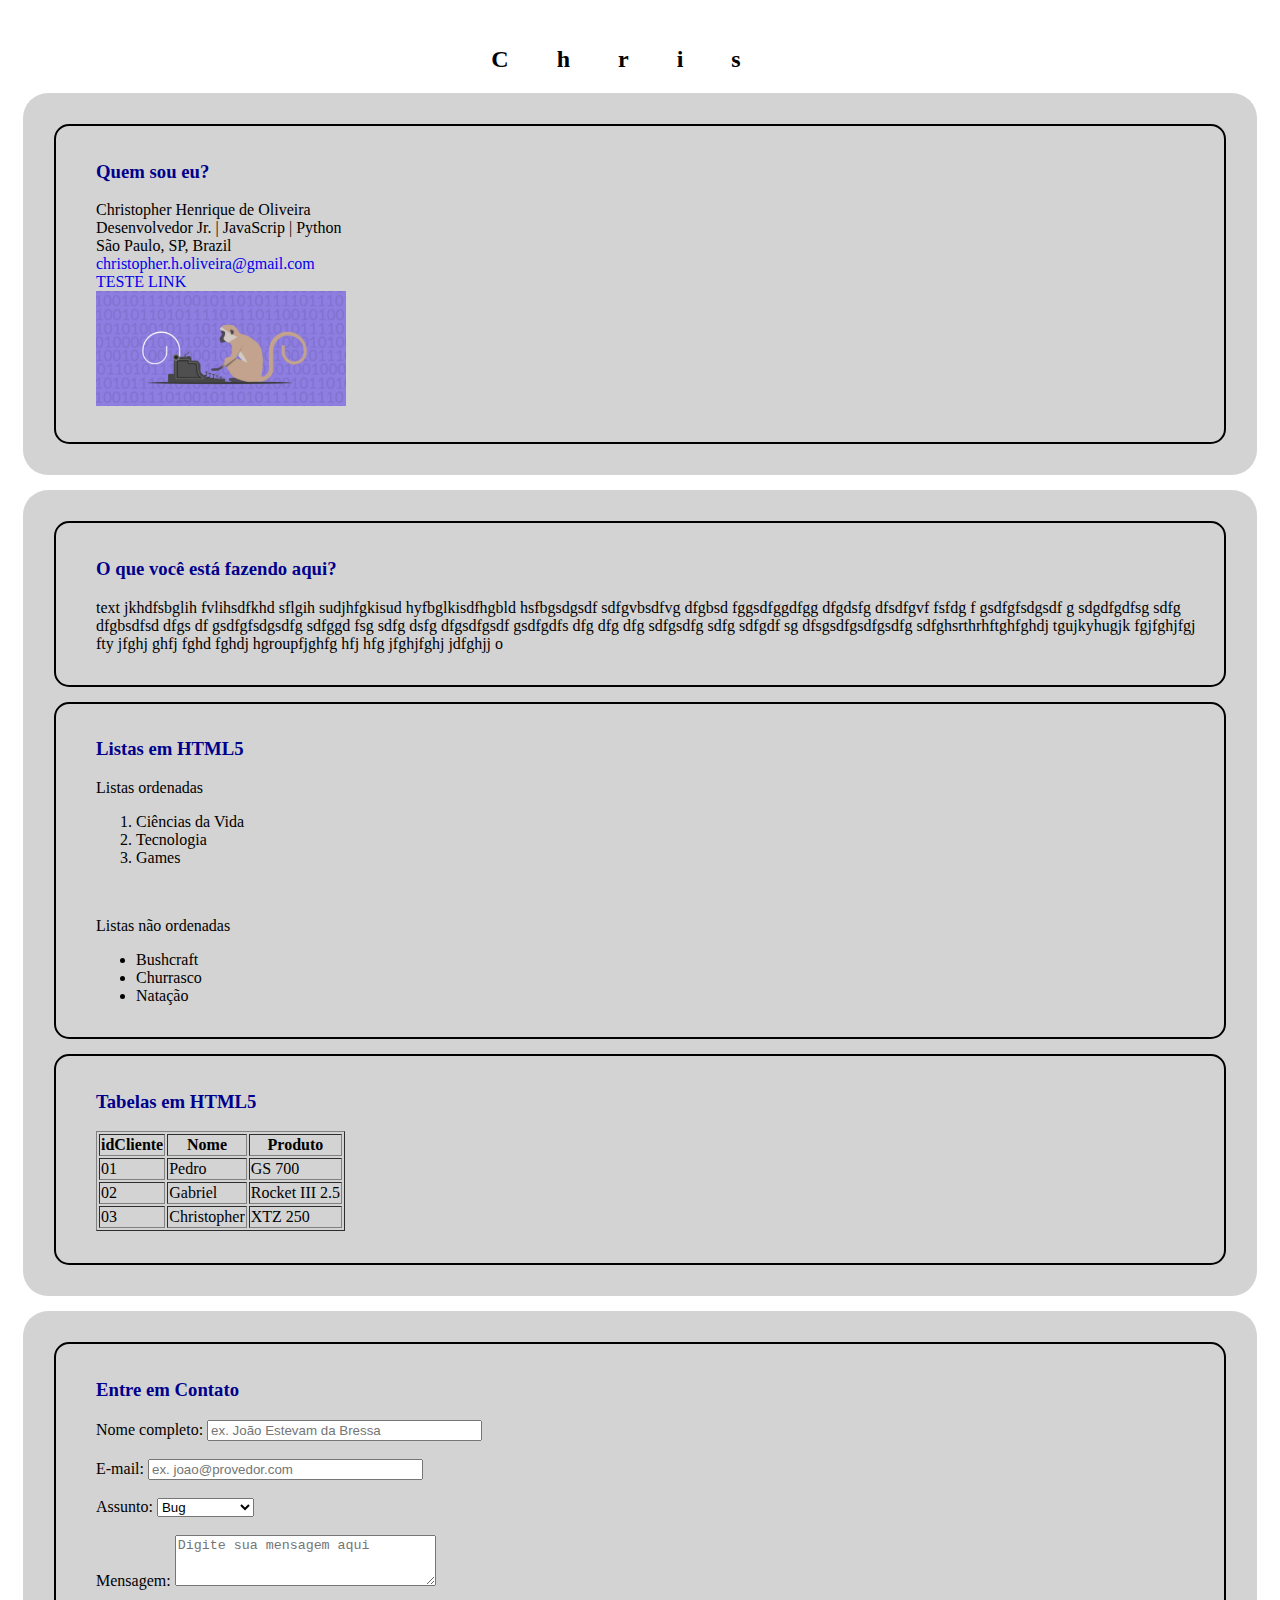
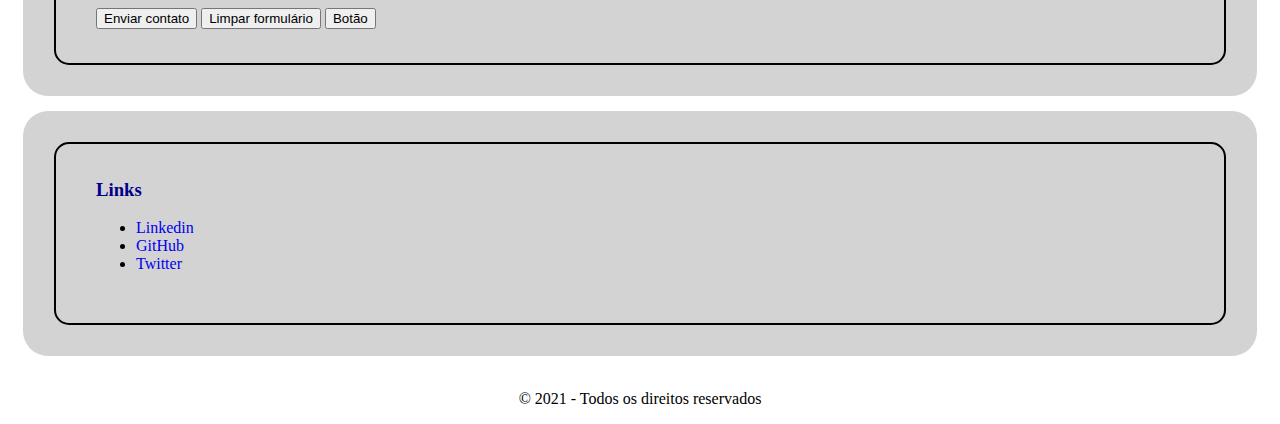
==== pagina_zero/index.html @ 4430391f "Add files via upload" ====
<!DOCTYPE html>
<html>
	<head>
		<title id="idName">Christopher</title>
		<meta charset="UTF-8"/>
		<meta Qualquer coisa poderia ser escrita aqui />
		<meta name="keywords" content="HTML5, CSS, JavaScript" />
		<meta name="description" content="" />
		<link rel="stylesheet" href="css/style.css" type="text/css" />
	</head>
	<body>
	
		<header>
			<br><h2>Chris</h2>
			<nav><!--área de navegação--></nav>
		</header>
		
		<section>
			<article>
				<header><h3>Quem sou eu?</h3></header>
				<p>
					<div itemscope itemtype="http://schema.org/Person">
						<span itemprop="name">Christopher Henrique de Oliveira</span><br>
						<span itemprop="jobTitle">Desenvolvedor Jr. | JavaScrip | Python</span><br>
						<span itemprop="address">São Paulo, SP, Brazil</span><br>
						<span itemprop="email"><a href="mailto: christopher.h.oliveira@gmail.com">christopher.h.oliveira@gmail.com</a></span><br>
					</div>
					<div itemscope itemtype="http://schema.org/Person">
						<a href="https://www.linkedin.com/in/christopherholiveira/" target="blank">TESTE LINK</a>
				
				</div>
					<img src="imagens/bit_monkey.png" width="250rem" />
				</p>
			</article>
		</section>
		
		<section>
			<article>
				<header><h3>O que você está fazendo aqui?</h3></header>
				<p>text jkhdfsbglih fvlihsdfkhd sflgih
				sudjhfgkisud hyfbglkisdfhgbld hsfbgsdgsdf
				sdfgvbsdfvg dfgbsd fggsdfggdfgg dfgdsfg
				dfsdfgvf fsfdg f gsdfgfsdgsdf g sdgdfgdfsg sdfg  dfgbsdfsd 
				 dfgs 
				 df gsdfgfsdgsdfg sdfggd fsg
				 sdfg 
				 dsfg dfgsdfgsdf gsdfgdfs dfg dfg dfg sdfgsdfg sdfg sdfgdf sg 
				  dfsgsdfgsdfgsdfg sdfghsrthrhftghfghdj tgujkyhugjk fgjfghjfgj fty jfghj
				   ghfj
				   fghd fghdj hgroupfjghfg hfj
				   hfg jfghjfghj jdfghjj
				 o</p>
			</article>
			<article>
				<header><h3>Listas em HTML5</h3></header>
				<p>Listas ordenadas
					<ol>
						<li>Ciências da Vida</li>
						<li>Tecnologia</li>
						<li>Games</li>
					</ol>
					</p><br>
				<p>Listas não ordenadas
					<ul>
						<li>Bushcraft</li>
						<li>Churrasco</li>
						<li>Natação</li>
					</ul>
				</p>				
			</article>
			<article>
				<header><h3>Tabelas em HTML5</h3></header>
				<p>
					<table border="1">
						<thead>
							<th>idCliente</th>
							<th>Nome</th>
							<th>Produto</th>
						</thead>
						<tbody>
							<tr>
								<td>01</td>
								<td>Pedro</td>
								<td>GS 700</td>
							</tr>
														<tr>
								<td>02</td>
								<td>Gabriel</td>
								<td>Rocket III 2.5</td>
							</tr>
														<tr>
								<td>03</td>
								<td>Christopher</td>
								<td>XTZ 250</td>
							</tr>
						</tbody>
					</table>
				</p>
			</article>			
		</section>
		
		<section>
			<article>
				<header><h3>Entre em Contato</h3></header>
				<form method="POST"
					  enctype="application/x-www-form-urlencoded"
					  action="/salvarForm">
					<div>
						<label for="campo-nome">Nome completo: </label>
						<input id="campo-nome" name="nome" type="text" placeholder="ex. João Estevam da Bressa" required />
					</div>  
					<div>
						<br/><label for="campo-email">E-mail: </label>
						<input id="campo-email" name="email" type="email" placeholder="ex. joao@provedor.com" required />
					</div>
					<div>
						<br/><label for="campo-assunto">Assunto: </label>
						<select name="assunto" id="campo-assunto" required>
							<option>Bug</option>
							<option>Sugestão</option>
							<option>Reclamação</option>
							<option>Outro</option>							
						</select>
					</div>
					<div>
						<br/><label for="campo-mensgaem">Mensagem: </label>
						<textarea rows="3" cols="30" name="mensagem" id="campo-mensagem" placeholder="Digite sua mensagem aqui" required></textarea>
					</div>
					<div>
						<br/><button type="submit">Enviar contato</button>
						<button type="reset">Limpar formulário</button>
						<button type="button">Botão</button>
					</div>
					<br/>
				</form>
			</article>
		</section>
		
		<section>
			<footer>
				<article>
					<header><h3>Links</h3></header>
					<div itemscope itemtype="http://schema.org/Person">
						<ul id="linksrodape" class="media-list">
							<li>
								<span itemprop="url"><a class="media-link linkedin" href="https://www.linkedin.com/in/christopherholiveira/" target="blank">Linkedin</a></span>
							</li>
							<li>
								<span itemprop="url"><a class="media-link github" href="https://github.com/ChristopherHOliveira/" target="blank">GitHub</a></span>
							</li>
							<li>
								<span itemprop="url"><a class="media-link twitter" href="https://twitter.com/chris_h_o" target="blank">Twitter</a></span>
							</li>
						</ul>
					</div>
					<br/>
				</article>
			</footer>
		</section>
		<div id="idCopy">
			<p>
				<br>&copy 2021 - Todos os direitos reservados
			</p>
		</div>
	</body>
</html>
---- pagina_zero/css/style.css ----
h2{
	letter-spacing: 2em;
	text-align: center;
}
body{
	font-family: Tahoma;
}
section{
	background-color: lightgray;
	padding:1em;
	margin:15px;
	border-radius:25px
}
article{
	border: 2px solid black;
	margin: 15px;
	border-radius:15px;
	padding: 1em;
	padding-left:2.5em;
}
h3{
	color: darkblue;
}
a:link{
	text-decoration: none;
}
a:hover{
	color: black;
	text-decoration: underline;
}
input{
	width: 20em;
}
textarea{

}
#linksrodape{

}
#idCopy{
	text-align: center;
}
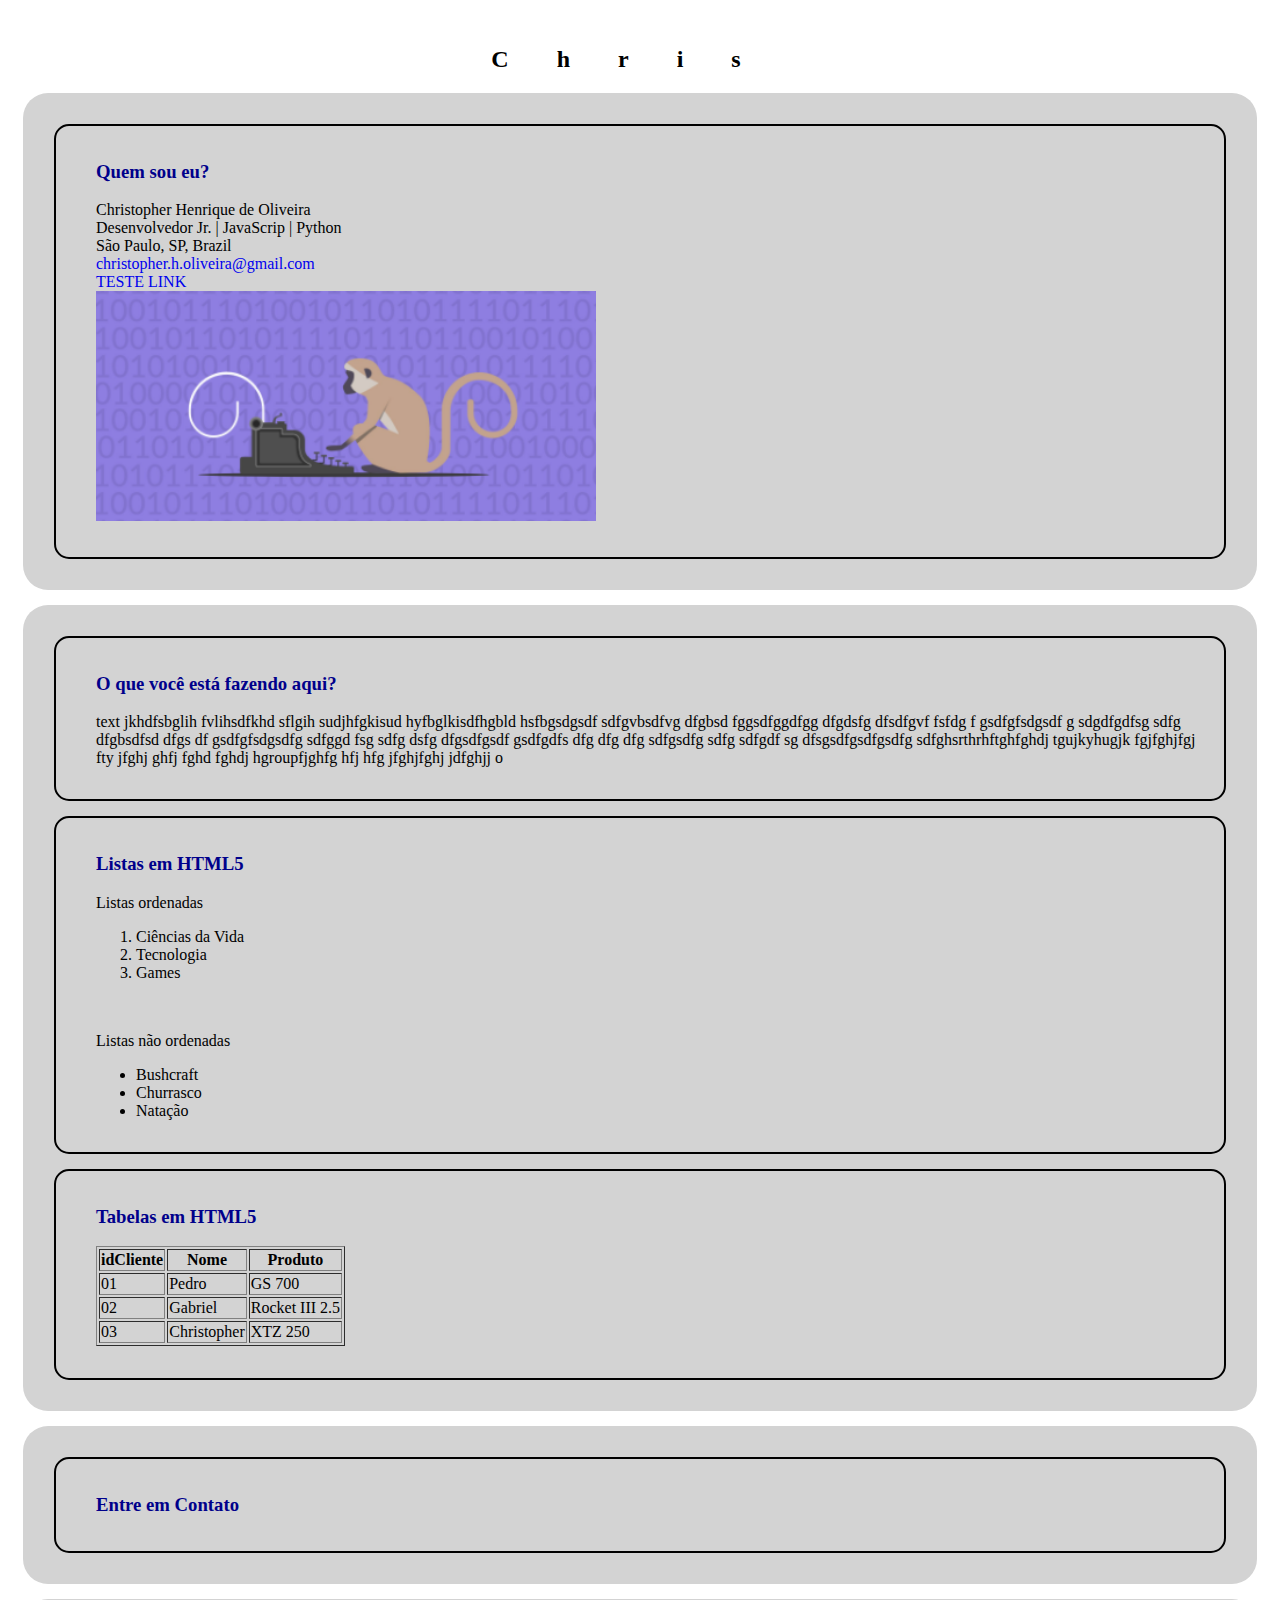
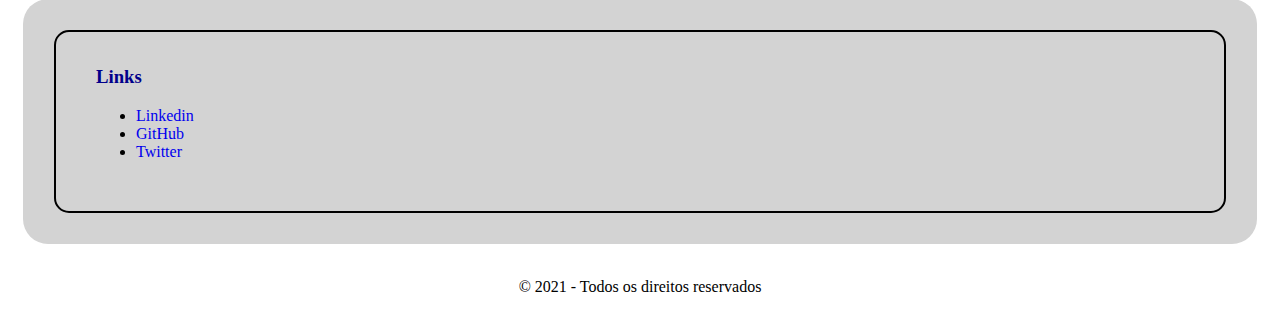
==== commit 83ddf16f: "Add files via upload" ====
--- a/pagina_zero/index.html
+++ b/pagina_zero/index.html
@@ -6,9 +6,13 @@
 		<meta Qualquer coisa poderia ser escrita aqui />
 		<meta name="keywords" content="HTML5, CSS, JavaScript" />
 		<meta name="description" content="" />
+
 		<link rel="stylesheet" href="css/style.css" type="text/css" />
+		<link href="imagens/favicon.ico" rel="icon" type="image/x-icon" />
+		
+
 	</head>
-	<body>
+	<body id = "corpo-pagina">
 	
 		<header>
 			<br><h2>Chris</h2>
@@ -29,7 +33,7 @@
 						<a href="https://www.linkedin.com/in/christopherholiveira/" target="blank">TESTE LINK</a>
 				
 				</div>
-					<img src="imagens/bit_monkey.png" width="250rem" />
+					<img src="imagens/bit_monkey.png" width="500 px" />
 				</p>
 			</article>
 		</section>
@@ -101,38 +105,10 @@
 		
 		<section>
 			<article>
-				<header><h3>Entre em Contato</h3></header>
-				<form method="POST"
-					  enctype="application/x-www-form-urlencoded"
-					  action="/salvarForm">
-					<div>
-						<label for="campo-nome">Nome completo: </label>
-						<input id="campo-nome" name="nome" type="text" placeholder="ex. João Estevam da Bressa" required />
-					</div>  
-					<div>
-						<br/><label for="campo-email">E-mail: </label>
-						<input id="campo-email" name="email" type="email" placeholder="ex. joao@provedor.com" required />
-					</div>
-					<div>
-						<br/><label for="campo-assunto">Assunto: </label>
-						<select name="assunto" id="campo-assunto" required>
-							<option>Bug</option>
-							<option>Sugestão</option>
-							<option>Reclamação</option>
-							<option>Outro</option>							
-						</select>
-					</div>
-					<div>
-						<br/><label for="campo-mensgaem">Mensagem: </label>
-						<textarea rows="3" cols="30" name="mensagem" id="campo-mensagem" placeholder="Digite sua mensagem aqui" required></textarea>
-					</div>
-					<div>
-						<br/><button type="submit">Enviar contato</button>
-						<button type="reset">Limpar formulário</button>
-						<button type="button">Botão</button>
-					</div>
-					<br/>
-				</form>
+				<header>
+					<a href="contato.html"><h3>Entre em Contato</h3></a>
+				</header>
+
 			</article>
 		</section>
 		
